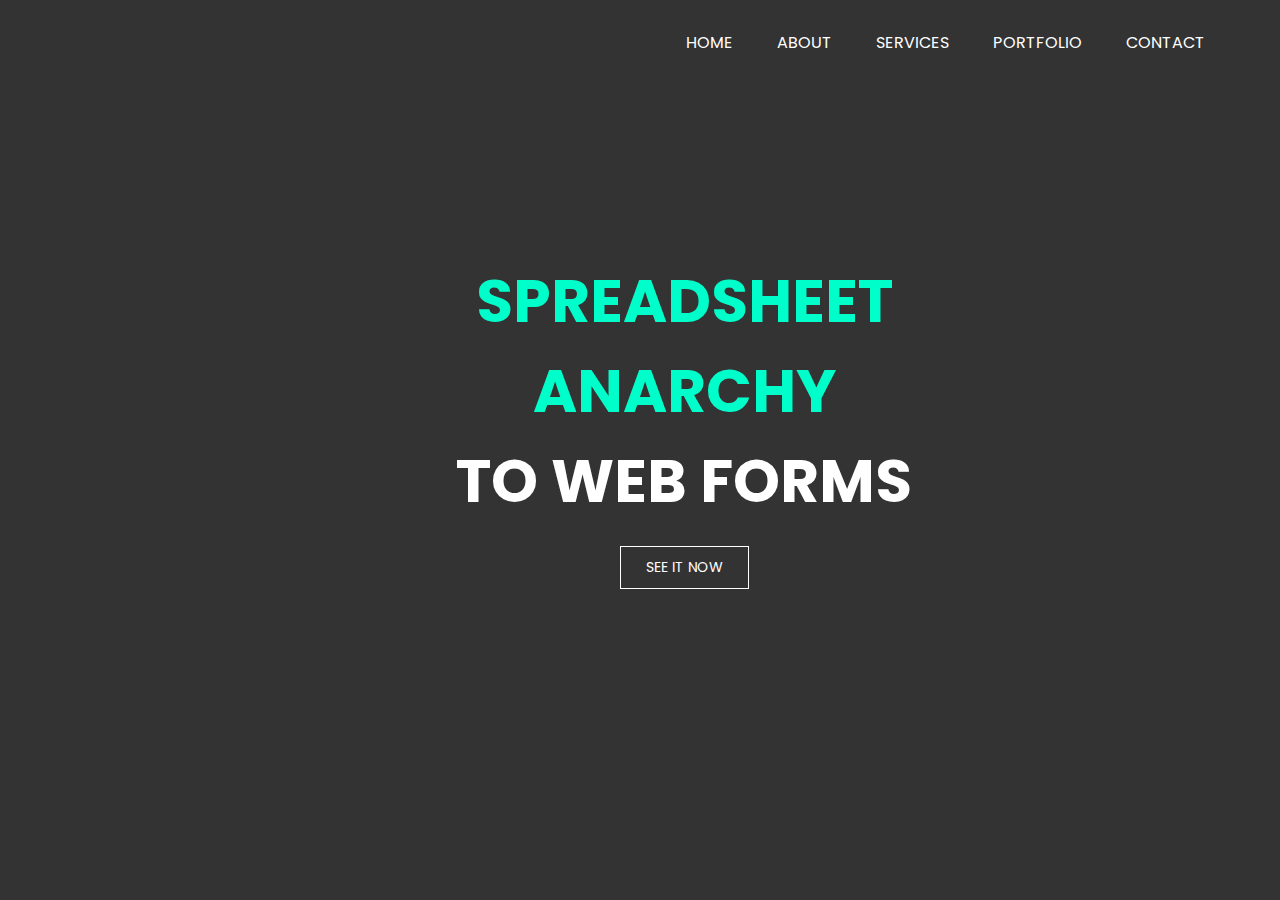
==== ui4sql/src/main/webapp/index.html @ a8ae138d "Initial commit." ====
<!DOCTYPE html>
<!--Code by Divinector (www.divinectorweb.com)-->
<html lang="en">
<head>
    <meta charset="UTF-8">
    <title>UI4SQL - Low-Code Web Builder for Database</title>
    <link href="https://fonts.googleapis.com/css2?family=Poppins:wght@400;600;700;900&display=swap" rel="stylesheet">
    <link rel="stylesheet" href="style.css">    
</head>
<body>
    <header>
    <div class="wrapper">
        <div class="logo">
            <img src="https://i.postimg.cc/mg4rWBmv/logo.png" alt="">
        </div>
<ul class="nav-area">
<li><a href="#">Home</a></li>
<li><a href="#">About</a></li>
<li><a href="#">Services</a></li>
<li><a href="#">Portfolio</a></li>
<li><a href="#">Contact</a></li>
</ul>
</div>
<div class="welcome-text">
        <h1>
<span>Spreadsheet Anarchy</span><br>To Web Forms</h1>
<a href="Router?Target=guess&Action=List&Signin=Yes&formHandle=A511811&formPassword=arne">See It Now</a>
    </div>
</header>

</body>
</html>
---- ui4sql/src/main/webapp/style.css ----
* {
	margin: 0;
	padding: 0;
}
body {
	font-family: 'Poppins', sans-serif;
}
.wrapper {
	width: 1170px;
	margin: auto;
}
header {
	background: linear-gradient(rgba(0, 0, 0, 0.8), rgba(0, 0, 0, 0.8)), url(https://i.postimg.cc/YjcJg24M/aa.jpg);
	height: 100vh;
	-webkit-background-size: cover;
	background-size: cover;
	background-position: center center;
	position: relative;
}
.nav-area {
	float: right;
	list-style: none;
	margin-top: 30px;
}
.nav-area li {
	display: inline-block;
}
.nav-area li a {
	color: #fff;
	text-decoration: none;
	padding: 5px 20px;
	font-family: poppins;
	font-size: 16px;
	text-transform: uppercase;
}
.nav-area li a:hover {
	background: #fff;
	color: #333;
}
.logo {
	float: left;
}
.logo img {
	width: 100%;
	padding: 15px 0;
}
.welcome-text {
	position: absolute;
	width: 600px;
	height: 300px;
	margin: 20% 30%;
	text-align: center;
}
.welcome-text h1 {
	text-align: center;
	color: #fff;
	text-transform: uppercase;
	font-size: 60px;
}
.welcome-text h1 span {
	color: #00fecb;
}
.welcome-text a {
	border: 1px solid #fff;
	padding: 10px 25px;
	text-decoration: none;
	text-transform: uppercase;
	font-size: 14px;
	margin-top: 20px;
	display: inline-block;
	color: #fff;
}
.welcome-text a:hover {
	background: #fff;
	color: #333;
}
/*resposive*/

@media (max-width:600px) {
	.wrapper {
		width: 100%;
	}
	.logo {
		float: none;
		width: 50%;
		text-align: center;
		margin: auto;
	}
	img {
		width:0 ;
	}
	.nav-area {
		float: none;
		margin-top: 0;
	}
	.nav-area li a {
		padding: 5px;
		font-size: 11px;
	}
	.nav-area {
		text-align: center;
	}
	.welcome-text {
		width: 100%;
		height: auto;
		margin: 30% 0;
	}
	.welcome-text h1 {
		font-size: 30px;
	}
}
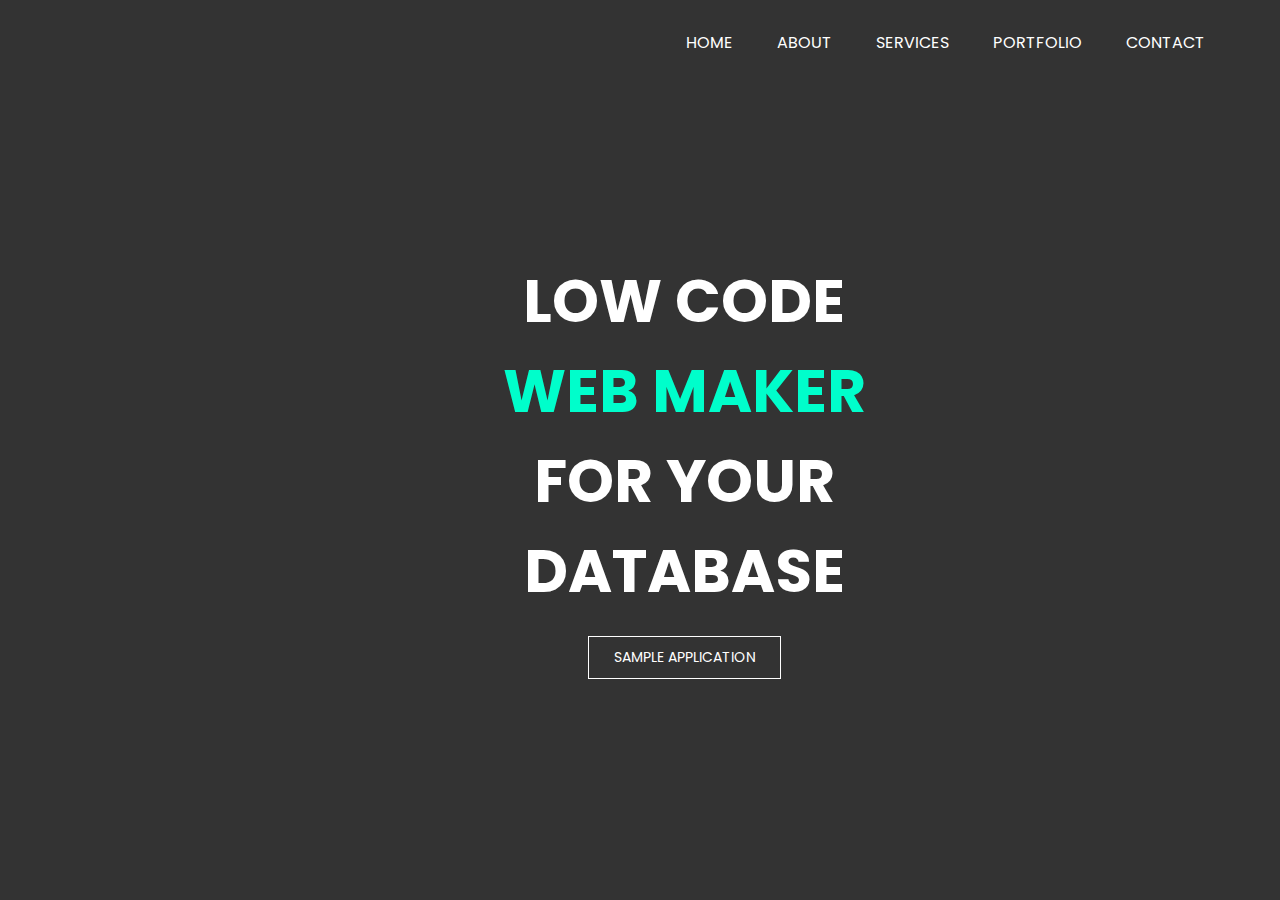
==== commit 7b7b77e9: "Fixing menus." ====
--- a/ui4sql/src/main/webapp/index.html
+++ b/ui4sql/src/main/webapp/index.html
@@ -22,9 +22,8 @@
 </ul>
 </div>
 <div class="welcome-text">
-        <h1>
-<span>Spreadsheet Anarchy</span><br>To Web Forms</h1>
-<a href="Router?Target=guess&Action=List&Signin=Yes&formHandle=A511811&formPassword=arne">See It Now</a>
+        <h1>Low Code<span><BR>Web Maker</span><br>For Your Database</h1>
+<a href="Router?Target=guess&Action=List&Signin=Yes&formHandle=A511811&formPassword=arne">Sample Application</a>
     </div>
 </header>
 
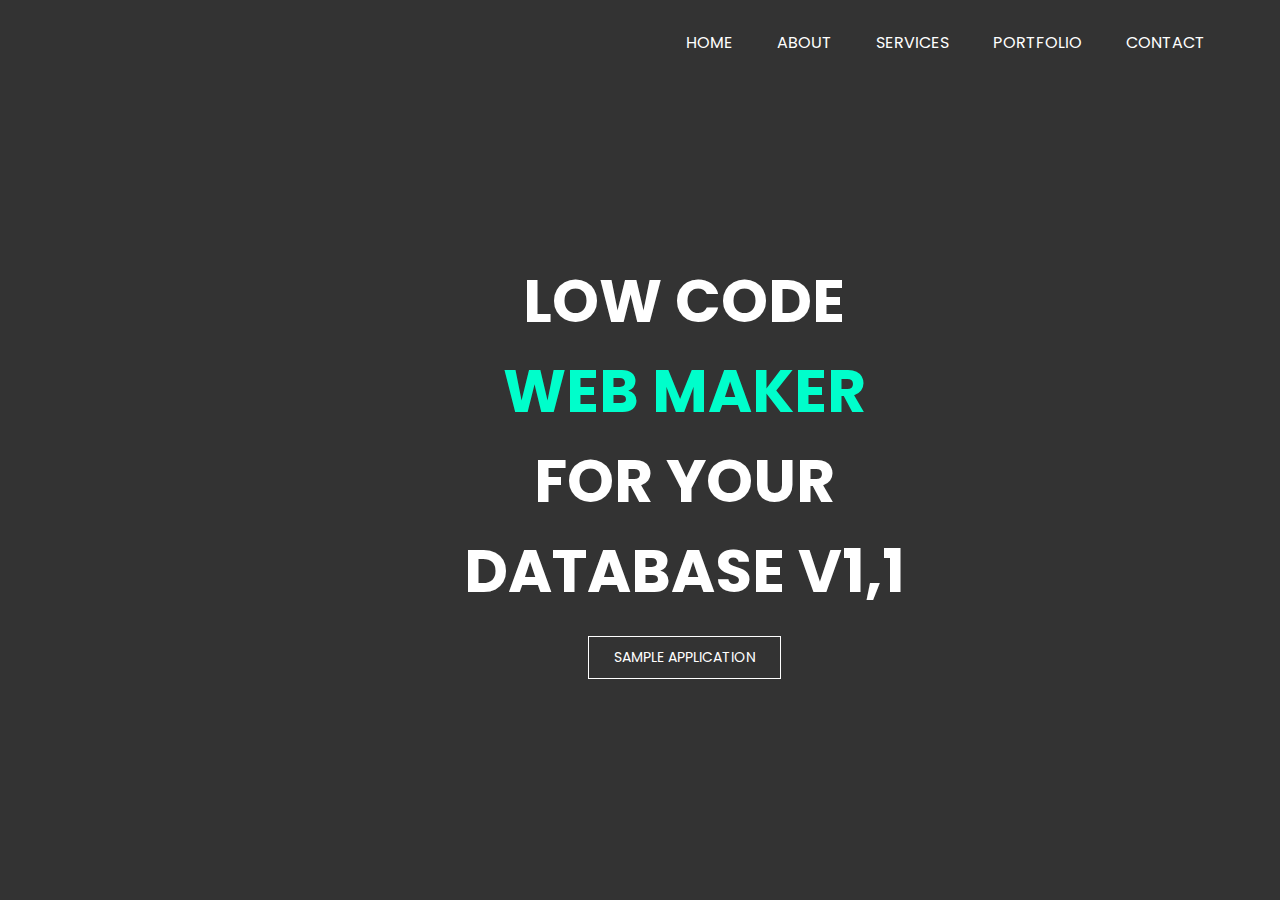
==== commit ddbba109: "V1.1 for the Home Page" ====
--- a/ui4sql/src/main/webapp/index.html
+++ b/ui4sql/src/main/webapp/index.html
@@ -22,7 +22,7 @@
 </ul>
 </div>
 <div class="welcome-text">
-        <h1>Low Code<span><BR>Web Maker</span><br>For Your Database</h1>
+        <h1>Low Code<span><BR>Web Maker</span><br>For Your Database V1,1</h1>
 <a href="Router?Target=guess&Action=List&Signin=Yes&formHandle=A511811&formPassword=arne">Sample Application</a>
     </div>
 </header>
